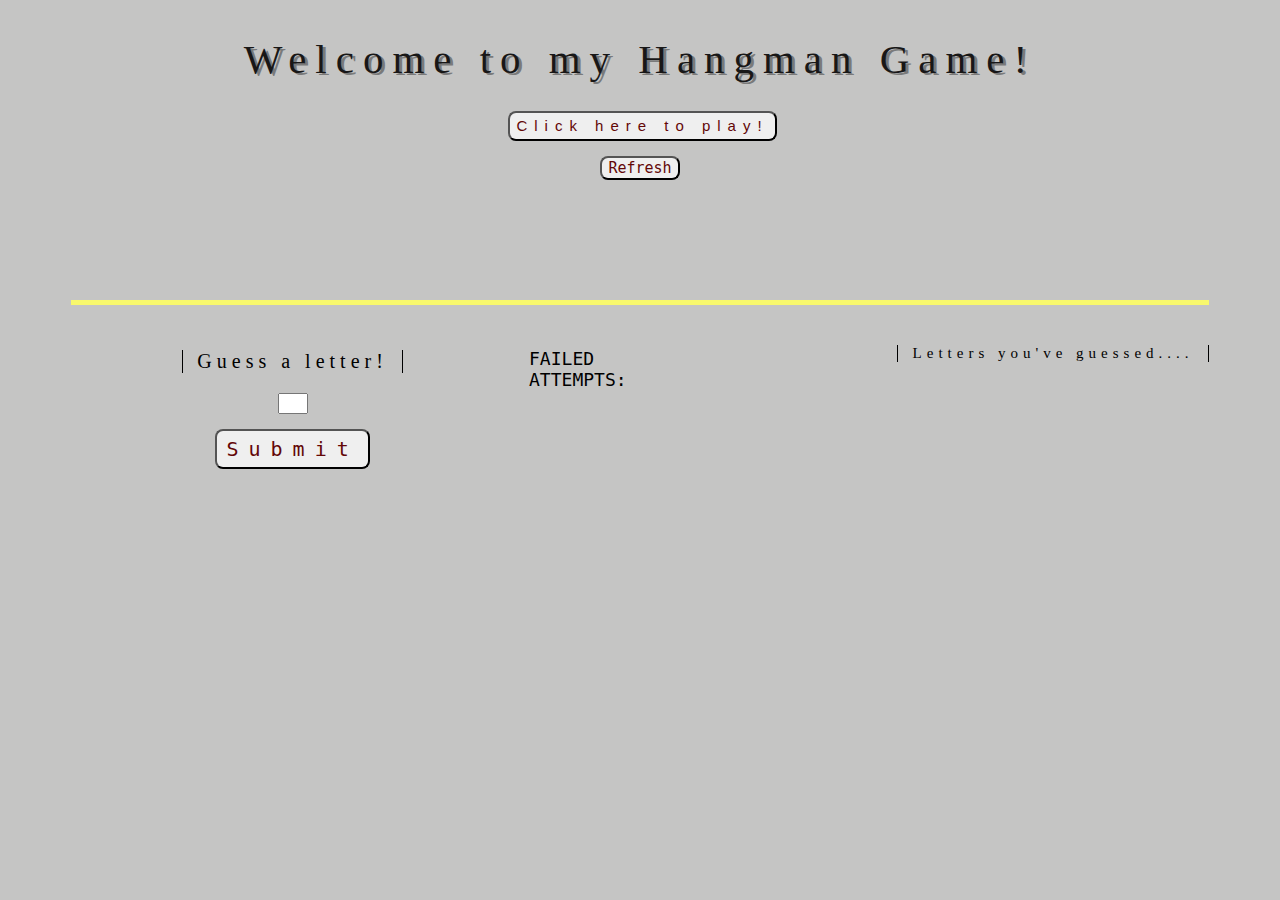
==== index.html @ 28e2cf9b "file name change" ====
<!DOCTYPE html>
<link
  rel="stylesheet"
  href="https://use.fontawesome.com/releases/v5.8.2/css/all.css"
  integrity="sha384-oS3vJWv+0UjzBfQzYUhtDYW+Pj2yciDJxpsK1OYPAYjqT085Qq/1cq5FLXAZQ7Ay"
  crossorigin="anonymous"
/>
<meta charset="UTF-8">
<title>My Hangman Game</title>
<link rel="stylesheet" type="text/css" href="hang.css">
<body id="body">
    
    <div id="header">
    <h1 id="header">Welcome to my Hangman Game!</h1>
    
    </div>
    <div id="icon">
    <i class="fa fa-gamepad"></i>
    <button id="button2" onClick="buildTile()">Click here to play!</button></div>
    <button id="button3" onClick="refresh()">Refresh</button>
    <section id="game">
        <ul id="tileMaker" class="wordspace">
            <!--<div class ="letter_tile" id = "tile1"><p id="letter1"></p></div>
            <div class ="letter_tile" id = "tile2"><p id="letter2"></p></div>
            <div class ="letter_tile" id = "tile3"><p id="letter3"></p></div>
            <div class ="letter_tile" id = "tile4"><p id="letter4"></p></div>
            <div class ="letter_tile" id = "tile5"><p id="letter5"></p></div>
            <div class ="letter_tile" id = "tile6"><p id="letter6"></p></div>
            -->
        </ul>
    </section>
    <section id="user_section">
        <div id="user">
            <form id="inform">
               <p id="para1">Guess a letter!</p>
                <input type="text" id="textin">
            </form>
            
        <button id="button" onClick="changeLetter(inform)">Submit</button>      
        </div>
        <div id="fail">
        <p id="p0">FAILED ATTEMPTS:</p>
        <p id="attempt"></p>
    </div>
    
        <div class="letterArea">
            <p id="p1">Letters you've guessed....</p>
<p id="letterArea"></p>
<script src=hang.js></script><br>
        </div>
        </section>
    </section>
    <p id="head">Sweet as</p>
</body>
---- hang.css ----
body{
    background-color: rgb(197, 197, 196);
    display:flex;
    flex-direction:column;
    align-items: center;
    
}
#head{
  
  color: rgb(197, 197, 196);
}
#header{

    justify-self:center;
    font-family:cursive;
    letter-spacing: 9px;
    font-weight:500;
    font-size:1.6em;
    text-align:center;
    color:rgb(24, 23, 23);
    text-shadow: rgb(122, 122, 122) 3px 2px 0px;
}
#icon{
    display:flex;
    flex-direction: row;
    height:1em;
    font-size: 35px;
    color:red;
}
.fa fa-gamepad{
    margin-right:5px;
    padding-right: 10px;
}
#game{
    padding-top:20px;
    display:flex;
    align-self: center;
    width:60%;
   
}
.wordspace{
    
    display:flex;
    flex-direction:row;
    justify-content: space-around;
    margin: 0 50px 0 50px;
}
#textin{
    width:10%;
}
#letter{
    text-align:center;
    padding-top:15px;
    padding-bottom:15px;
    width:50px;
    height:50px;
    border: solid rgba(110, 106, 106, 0.301) 5px;
    flex-direction: row;
    background-color: rgb(128, 130, 253);
    font-family:cursive;
    color:rgb(248, 245, 34);
    font-weight: bold;
    font-size:40px;
    border-radius:5px;
}
#user_section{
    display:flex;
    flex-direction: row;
    justify-content:flex-start;
    margin-top:100px;
    padding-top:25px;
    justify-items:center;
    border-top: solid rgb(248, 248, 109) 5px;
    width:90%;
    overflow-wrap: break-word;
}
#user{
    display:flex;
    flex-direction: column;
    justify-content:start;
   /*border: solid red 1px;*/
    width:40%;
overflow-wrap: break-word; 
align-items: center;
}
#inform{
    width:50%;
   /* border: solid red 1px;*/
    align-self: top;
    text-align: center;
}
#para1{
    display: flex;
    font-size: 20px;
    color:black;
justify-content: center;
word-break: break-word;
border-right:solid black 1px;
    border-left:solid black 1px;
    letter-spacing: 5px;

}
.letterArea{
    width:16em;
    height:20em;
    /*border: solid red 1px;*/
    text-align:center;
    font-family:monospace;
    letter-spacing: 20px;
    font-size:20px;
    color:black;
    overflow-wrap: break-word;
    margin-left: 10em;
}
#fail{
    /*border:black solid 1px;*/
    display:flex;
    flex-direction: column;
    justify-self: center;
    justify-content: top;
}
#attempt{
    margin-left:15px;
    font-size:25px;
    font-family: monospace;
overflow-wrap: break-word;
color:red;
/*border:solid red 1px;*/
}

#p0{
   /* border:solid red 1px;*/
    margin-left:15px;
    font-size:18px;
overflow-wrap: break-word;    
font-family: monospace;
justify-content: left;    
}
#p1{
    font-family: verdana;
    font-size: 15px;
    letter-spacing: 5px;
    border-right:solid black 1px;
    border-left:solid black 1px;
    
}
#button{
    margin-top:15px;
    height:10%;
    width:35%;
    font-family: monospace;
    color:rgb(99, 7, 7);
    font-size:20px;
    letter-spacing: 10px;
    border-radius: 8px;
}
#button2{
    margin-left: 5px;
    height:30px;
    width:100%;
    font-family: 'Franklin Gothic Medium', 'Arial Narrow', Arial, sans-serif;
    font-size:15px;
    letter-spacing: 7px;
    border-radius: 5px;
    color:rgb(99, 7, 7);
    border-radius:8px;

}
#button3{
    margin-top: 10px;
    font-size:15px;
font-family: monospace;
color:rgb(99, 7, 7);
border-radius: 8px;
}
#tileMaker{
    list-style-type: none;
    /*border: solid red 1px;*/
    display:flex;
    width:150%;
}
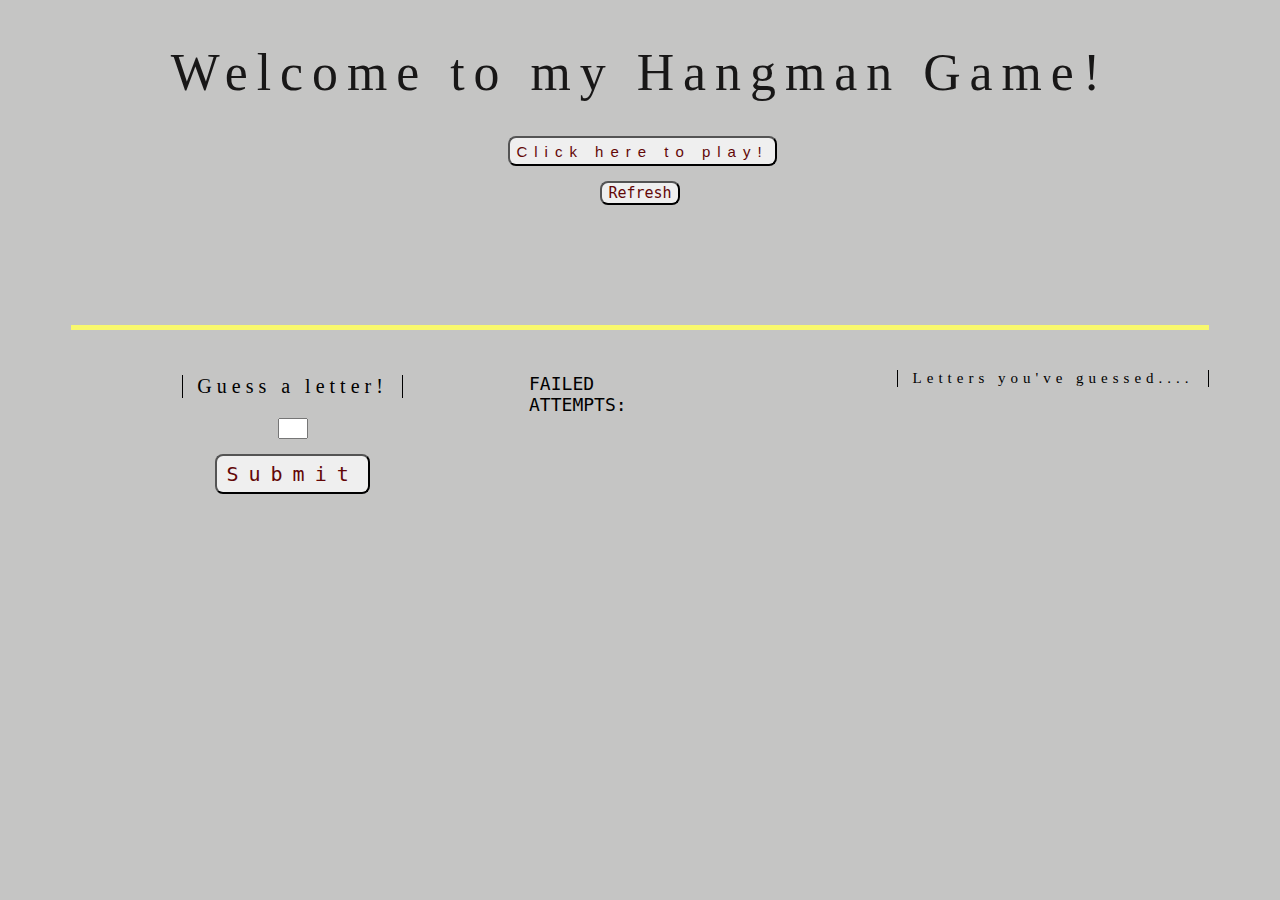
==== commit abd6abdd: "header font edits" ====
--- a/index.html
+++ b/index.html
@@ -1,15 +1,19 @@
 <!DOCTYPE html>
+<html>
 <link
   rel="stylesheet"
   href="https://use.fontawesome.com/releases/v5.8.2/css/all.css"
   integrity="sha384-oS3vJWv+0UjzBfQzYUhtDYW+Pj2yciDJxpsK1OYPAYjqT085Qq/1cq5FLXAZQ7Ay"
   crossorigin="anonymous"
 />
+<head>
 <meta charset="UTF-8">
 <title>My Hangman Game</title>
 <link rel="stylesheet" type="text/css" href="hang.css">
+</head>
 <body id="body">
-    
+   
+     
     <div id="header">
     <h1 id="header">Welcome to my Hangman Game!</h1>
     
@@ -51,4 +55,6 @@
         </section>
     </section>
     <p id="head">Sweet as</p>
-</body>+
+</body>
+</html>--- a/hang.css
+++ b/hang.css
@@ -10,15 +10,13 @@
   color: rgb(197, 197, 196);
 }
 #header{
-
     justify-self:center;
-    font-family:cursive;
+    font-family:Georgia, 'Times New Roman', Times, serif;
     letter-spacing: 9px;
     font-weight:500;
-    font-size:1.6em;
+    font-size:1.8em;
     text-align:center;
     color:rgb(24, 23, 23);
-    text-shadow: rgb(122, 122, 122) 3px 2px 0px;
 }
 #icon{
     display:flex;
